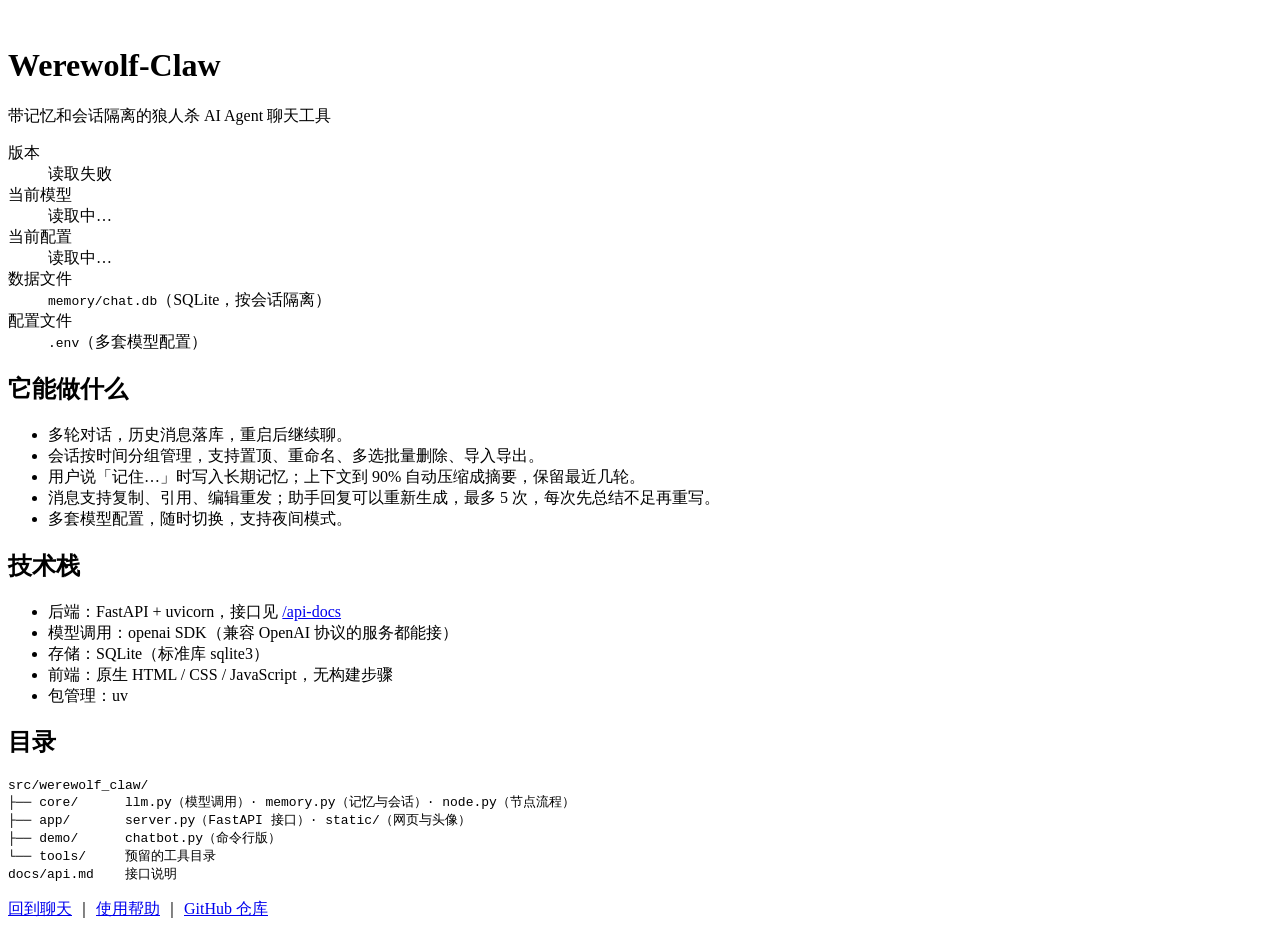
==== src/werewolf_claw/app/static/about.html @ 867d9888 "feat(app): 新增网页前端与分享功能，完善记忆和会话能力 - 新增 app/server.py 与 app/static：FastAPI 接口、聊天页、帮助页、关于页和头像资源 - core " ====
<!DOCTYPE html>
<html lang="zh-CN">
<head>
  <meta charset="utf-8">
  <meta name="viewport" content="width=device-width, initial-scale=1">
  <title>关于 - Werewolf-Claw</title>
  <link rel="icon" href="data:,">
  <link rel="stylesheet" href="/static/style.css">
</head>
<body class="doc-body">
  <main class="doc-page">
    <div class="about-head">
      <img src="/static/avatars/assistant.svg" alt="" class="hero-logo">
      <div>
        <h1>Werewolf-Claw</h1>
        <p class="doc-sub">带记忆和会话隔离的狼人杀 AI Agent 聊天工具</p>
      </div>
    </div>

    <dl class="about-grid">
      <dt>版本</dt>
      <dd id="about-version">读取中…</dd>
      <dt>当前模型</dt>
      <dd id="about-model">读取中…</dd>
      <dt>当前配置</dt>
      <dd id="about-profile">读取中…</dd>
      <dt>数据文件</dt>
      <dd><code>memory/chat.db</code>（SQLite，按会话隔离）</dd>
      <dt>配置文件</dt>
      <dd><code>.env</code>（多套模型配置）</dd>
    </dl>

    <h2>它能做什么</h2>
    <ul>
      <li>多轮对话，历史消息落库，重启后继续聊。</li>
      <li>会话按时间分组管理，支持置顶、重命名、多选批量删除、导入导出。</li>
      <li>用户说「记住…」时写入长期记忆；上下文到 90% 自动压缩成摘要，保留最近几轮。</li>
      <li>消息支持复制、引用、编辑重发；助手回复可以重新生成，最多 5 次，每次先总结不足再重写。</li>
      <li>多套模型配置，随时切换，支持夜间模式。</li>
    </ul>

    <h2>技术栈</h2>
    <ul>
      <li>后端：FastAPI + uvicorn，接口见 <a href="/api-docs">/api-docs</a></li>
      <li>模型调用：openai SDK（兼容 OpenAI 协议的服务都能接）</li>
      <li>存储：SQLite（标准库 sqlite3）</li>
      <li>前端：原生 HTML / CSS / JavaScript，无构建步骤</li>
      <li>包管理：uv</li>
    </ul>

    <h2>目录</h2>
    <pre class="about-tree">src/werewolf_claw/
├── core/      llm.py（模型调用）· memory.py（记忆与会话）· node.py（节点流程）
├── app/       server.py（FastAPI 接口）· static/（网页与头像）
├── demo/      chatbot.py（命令行版）
└── tools/     预留的工具目录
docs/api.md    接口说明</pre>

    <p class="doc-foot">
      <a href="/">回到聊天</a> ｜ <a href="/help">使用帮助</a> ｜
      <a href="https://github.com/srf-27/Werewolf-Claw" target="_blank" rel="noreferrer">GitHub 仓库</a>
    </p>
  </main>

  <script>
    fetch("/api/health")
      .then((response) => response.json())
      .then((data) => {
        document.getElementById("about-version").textContent = `v${data.version || "未知"}`;
        document.getElementById("about-model").textContent = data.model || "未配置";
        document.getElementById("about-profile").textContent = data.profile_name || "未命名";
      })
      .catch(() => {
        document.getElementById("about-version").textContent = "读取失败";
      });
  </script>
</body>
</html>
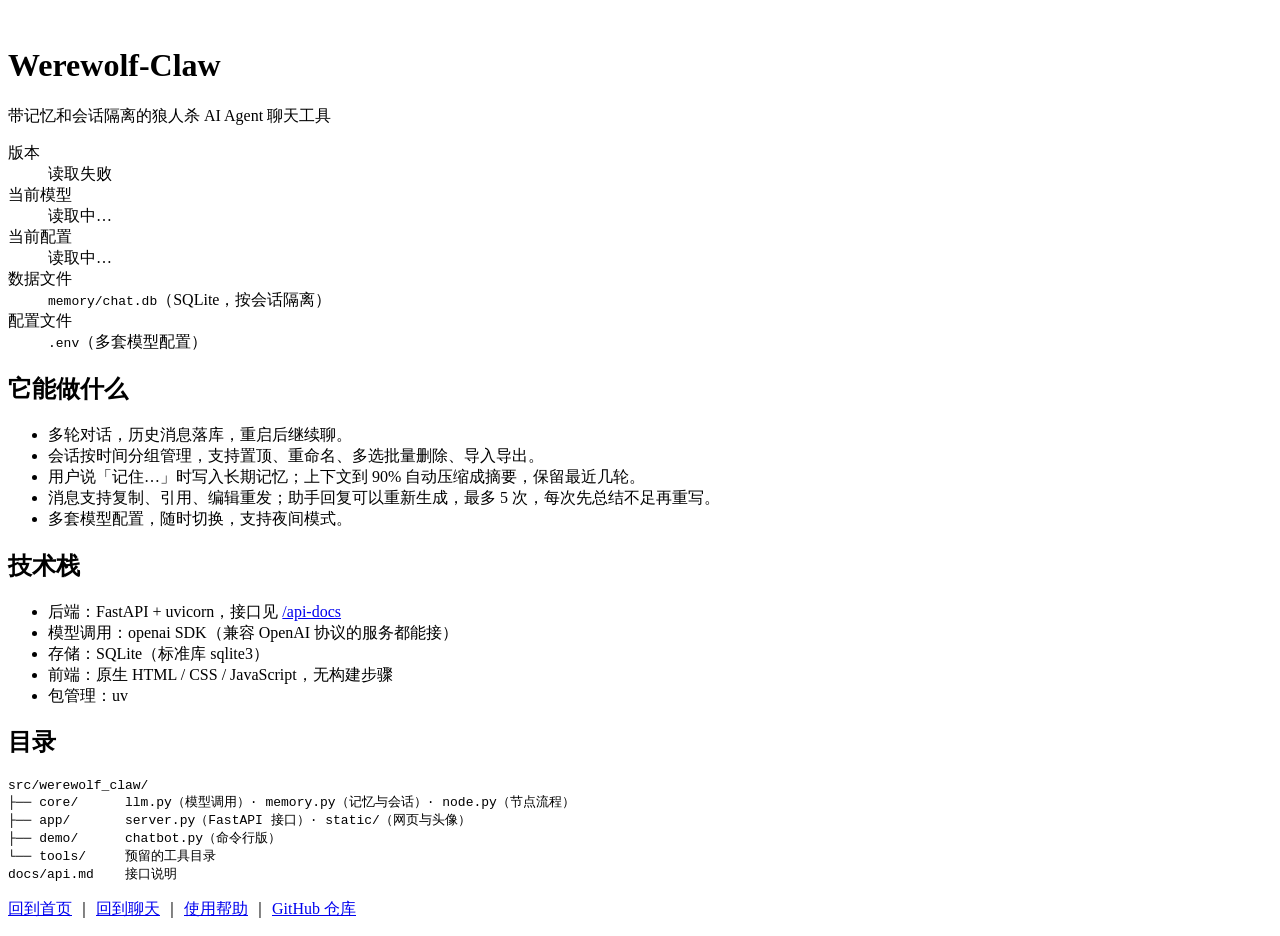
==== commit ceff3e8d: "feat(agents): 新增聊天、法官、玩家三个 Agent 与首页入口 - agents/chatagent.py：网页版聊天机器人改用 Node + Flow 编排，一轮问答的实现仍在 cor" ====
--- a/src/werewolf_claw/app/static/about.html
+++ b/src/werewolf_claw/app/static/about.html
@@ -57,7 +57,7 @@
 docs/api.md    接口说明</pre>
 
     <p class="doc-foot">
-      <a href="/">回到聊天</a> ｜ <a href="/help">使用帮助</a> ｜
+      <a href="/">回到首页</a> ｜ <a href="/chat">回到聊天</a> ｜ <a href="/help">使用帮助</a> ｜
       <a href="https://github.com/srf-27/Werewolf-Claw" target="_blank" rel="noreferrer">GitHub 仓库</a>
     </p>
   </main>
